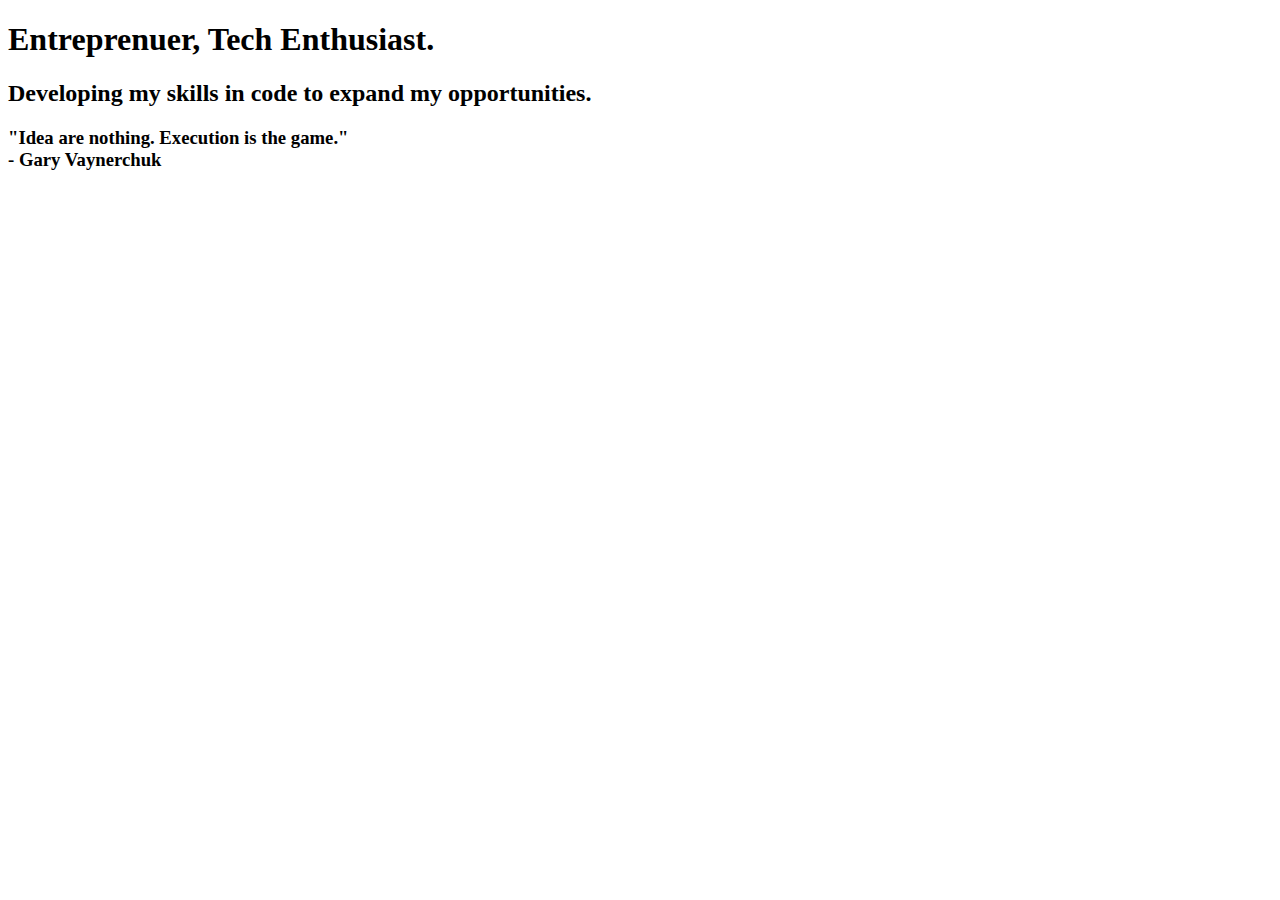
==== index.html @ 05633115 "new update" ====
<!DOCTYPE html>
<html>
<head>
    <meta charset="UTF-8" />
    <title>Home Page</title>
</head>
<body>
    <main>
        <h1>Entreprenuer, Tech Enthusiast.</h1>
        <h2>Developing my skills in code to expand my opportunities.</h2>
        <h3 class="quote">
            "Idea are nothing. Execution is the game."
            <br> 
            - Gary Vaynerchuk
        </h3>
    </main>
</body>
</html>
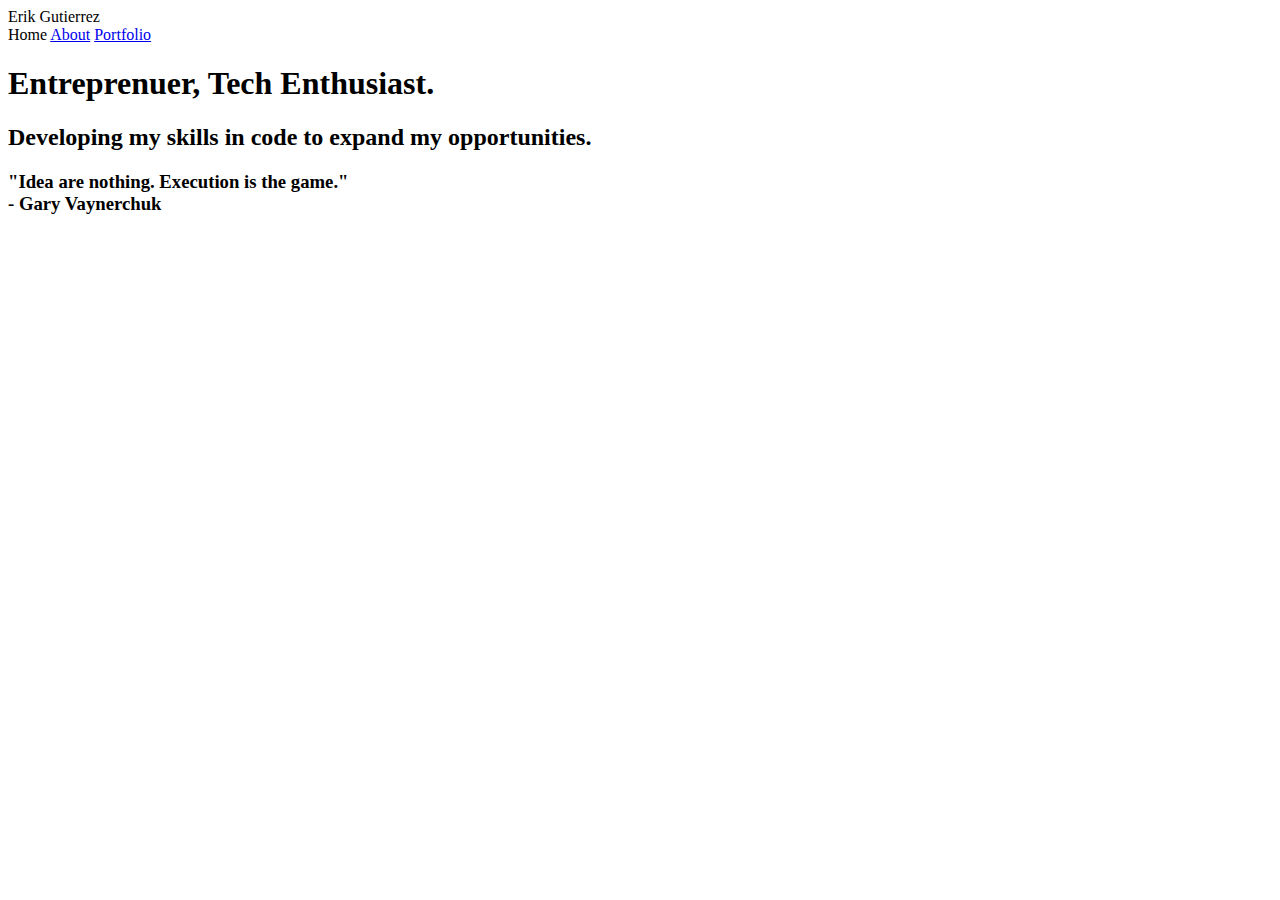
==== commit e1cfbd19: "update to html page" ====
--- a/index.html
+++ b/index.html
@@ -5,6 +5,14 @@
     <title>Home Page</title>
 </head>
 <body>
+    <header>
+        <span class="name">Erik Gutierrez</span>
+        <nav class="links">
+            <a class="active" href="index.html"></a>Home</a>
+            <a href="about.html">About</a>
+            <a href="portfolio.html">Portfolio</a>
+        </nav>
+    </header>
     <main>
         <h1>Entreprenuer, Tech Enthusiast.</h1>
         <h2>Developing my skills in code to expand my opportunities.</h2>
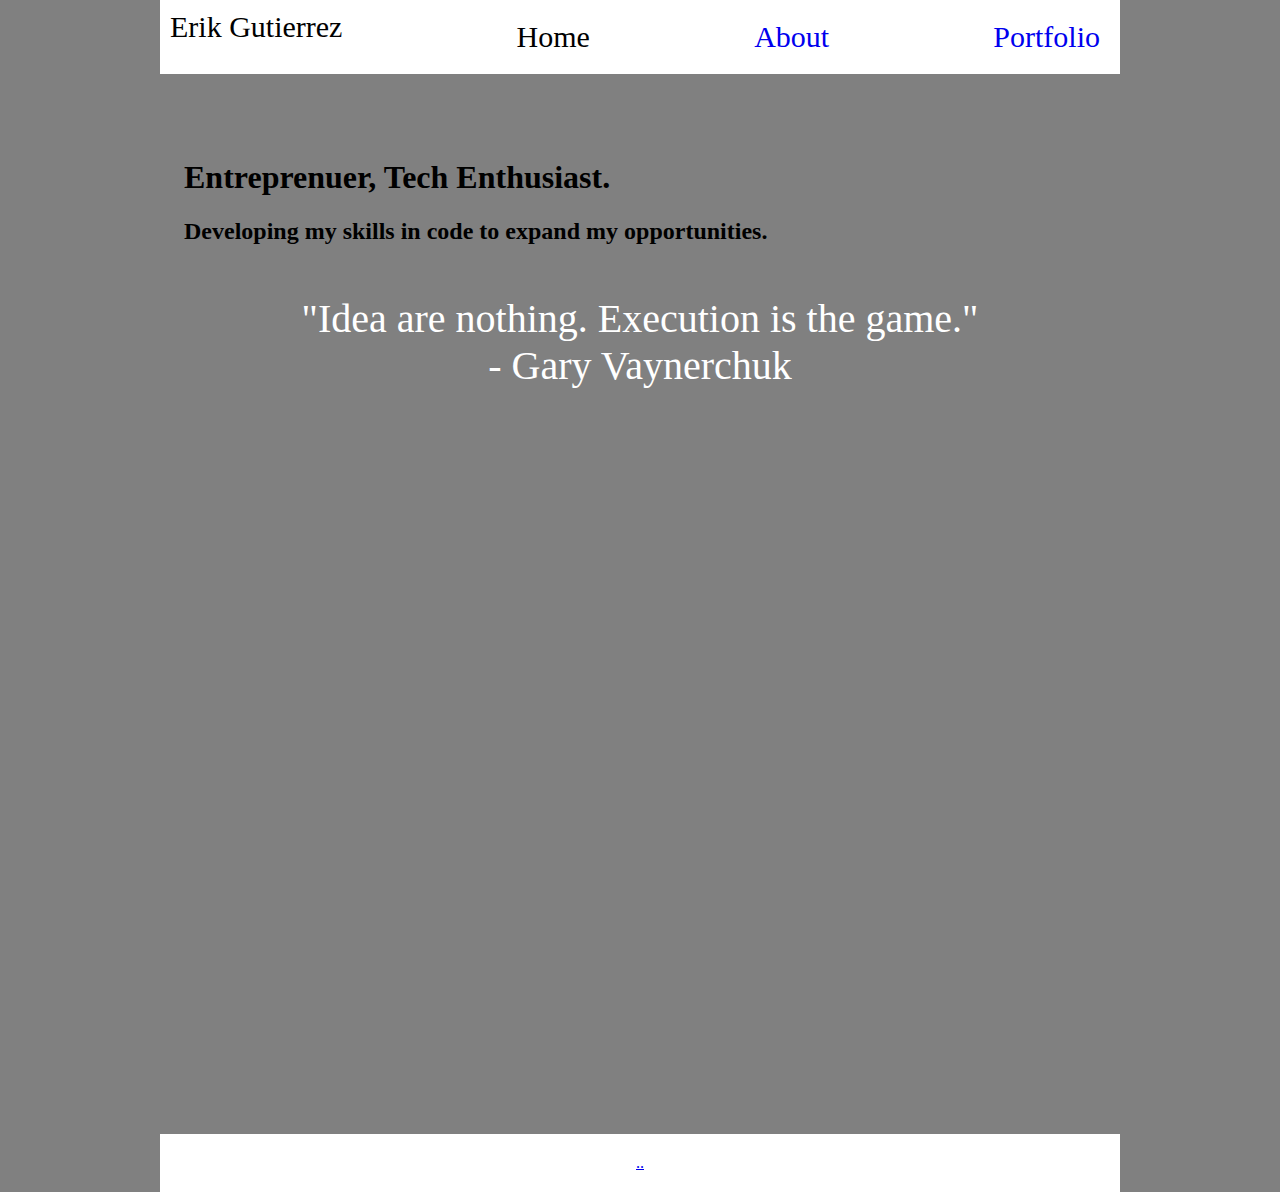
==== commit deb44d41: "updated html and added css file" ====
--- a/index.html
+++ b/index.html
@@ -3,6 +3,7 @@
 <head>
     <meta charset="UTF-8" />
     <title>Home Page</title>
+    <link rel="stylesheet" type="text/css" href="style.css">
 </head>
 <body>
     <header>
@@ -22,5 +23,8 @@
             - Gary Vaynerchuk
         </h3>
     </main>
+    <footer>
+        <a href="https://facebook.com"target="_blank">..</a>
+    </footer>
 </body>
 </html>--- a/style.css
+++ b/style.css
@@ -0,0 +1,66 @@
+.name {
+    float:left;
+    color:black;
+}
+
+body{
+    background-color:grey;
+    max-width: 960px;
+    margin: 0 auto;
+}
+
+header, footer {
+    background-color: white;
+}
+
+Header{
+    font-size: 30px;
+    left: 0;
+    right: 0;
+    padding: 10px;
+}
+
+/*nav styling*/
+
+.links {
+  display: flex;
+  justify-content: space-between;
+  align-items: center;
+  color: #000000;
+  padding: 10px;
+}
+
+.links a{
+    text-decoration: none;
+
+}
+
+
+main{
+min-height: 100vh;
+padding: 64px 24px 96px;
+
+}
+
+
+
+/*footer styling*/
+
+footer{
+    padding: 20px;
+    bottom: 0;
+    left: 0;
+    right: 0;
+    text-align: center;
+}
+
+/*quote*/
+
+.quote {
+    font-family: serif;
+    font-weight: 100;
+    color: white;
+    font-size: 40px;
+    text-align: center;
+    margin-top:50px;
+  }
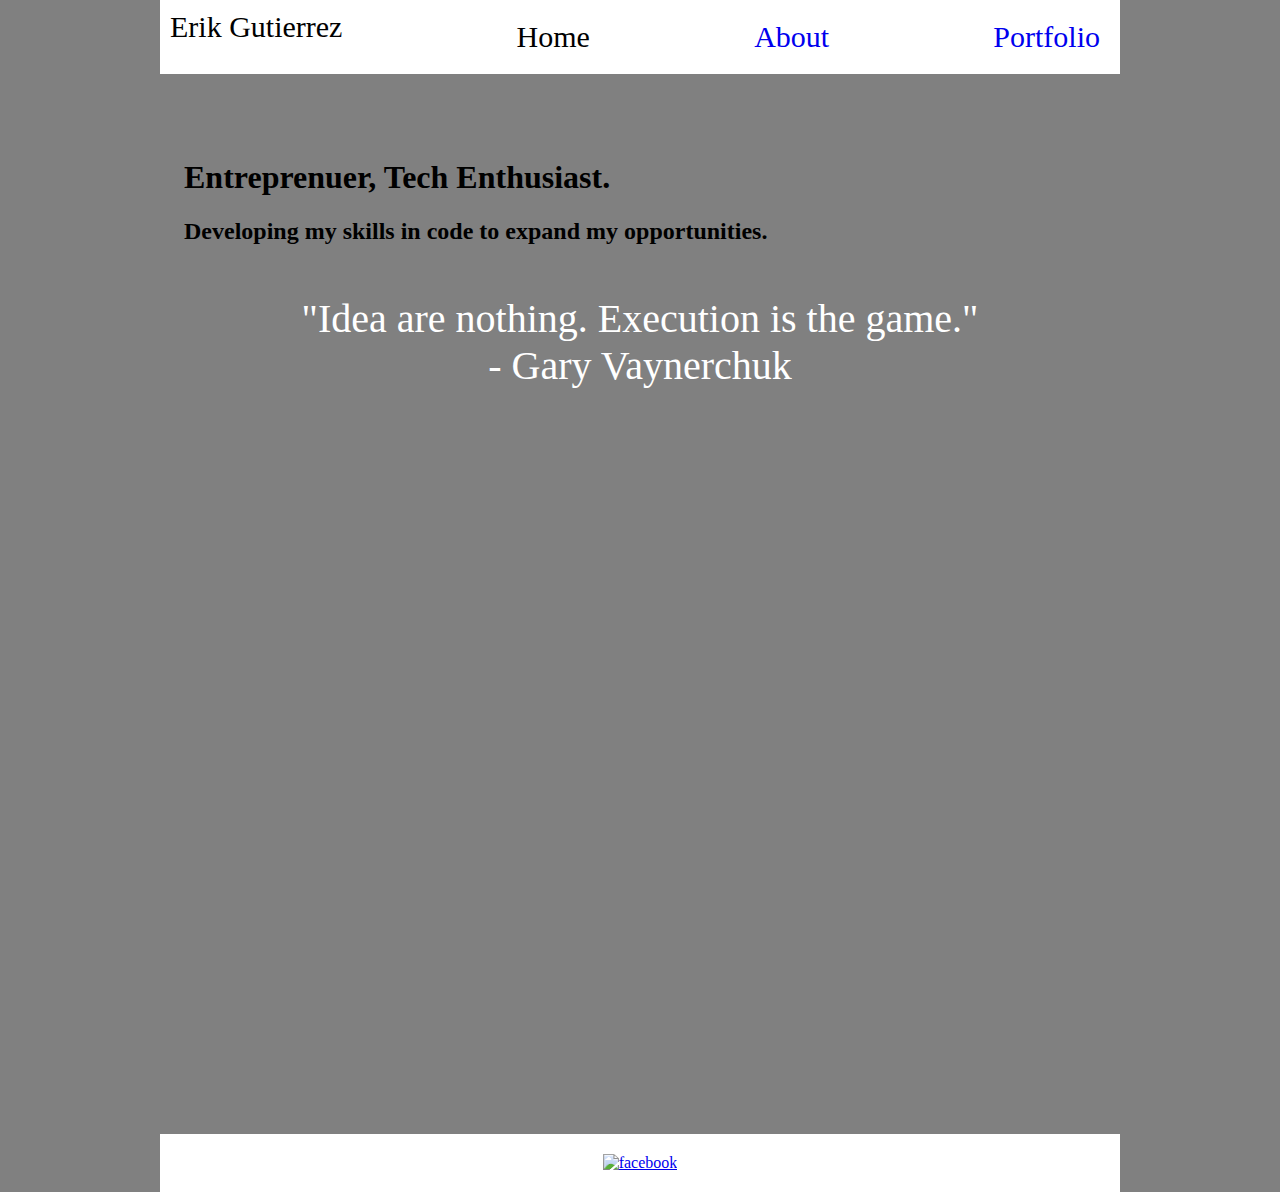
==== commit fe483e0e: "added images" ====
--- a/index.html
+++ b/index.html
@@ -6,6 +6,7 @@
     <link rel="stylesheet" type="text/css" href="style.css">
 </head>
 <body>
+    <script src="hello-world.js"></script>
     <header>
         <span class="name">Erik Gutierrez</span>
         <nav class="links">
@@ -24,7 +25,7 @@
         </h3>
     </main>
     <footer>
-        <a href="https://facebook.com"target="_blank">..</a>
-    </footer>
+        <a href="https://facebook.com"><img src="https://cdn-icons-png.flaticon.com/512/124/124010.png" alt="facebook" width="25"></a>
+     </footer>
 </body>
 </html>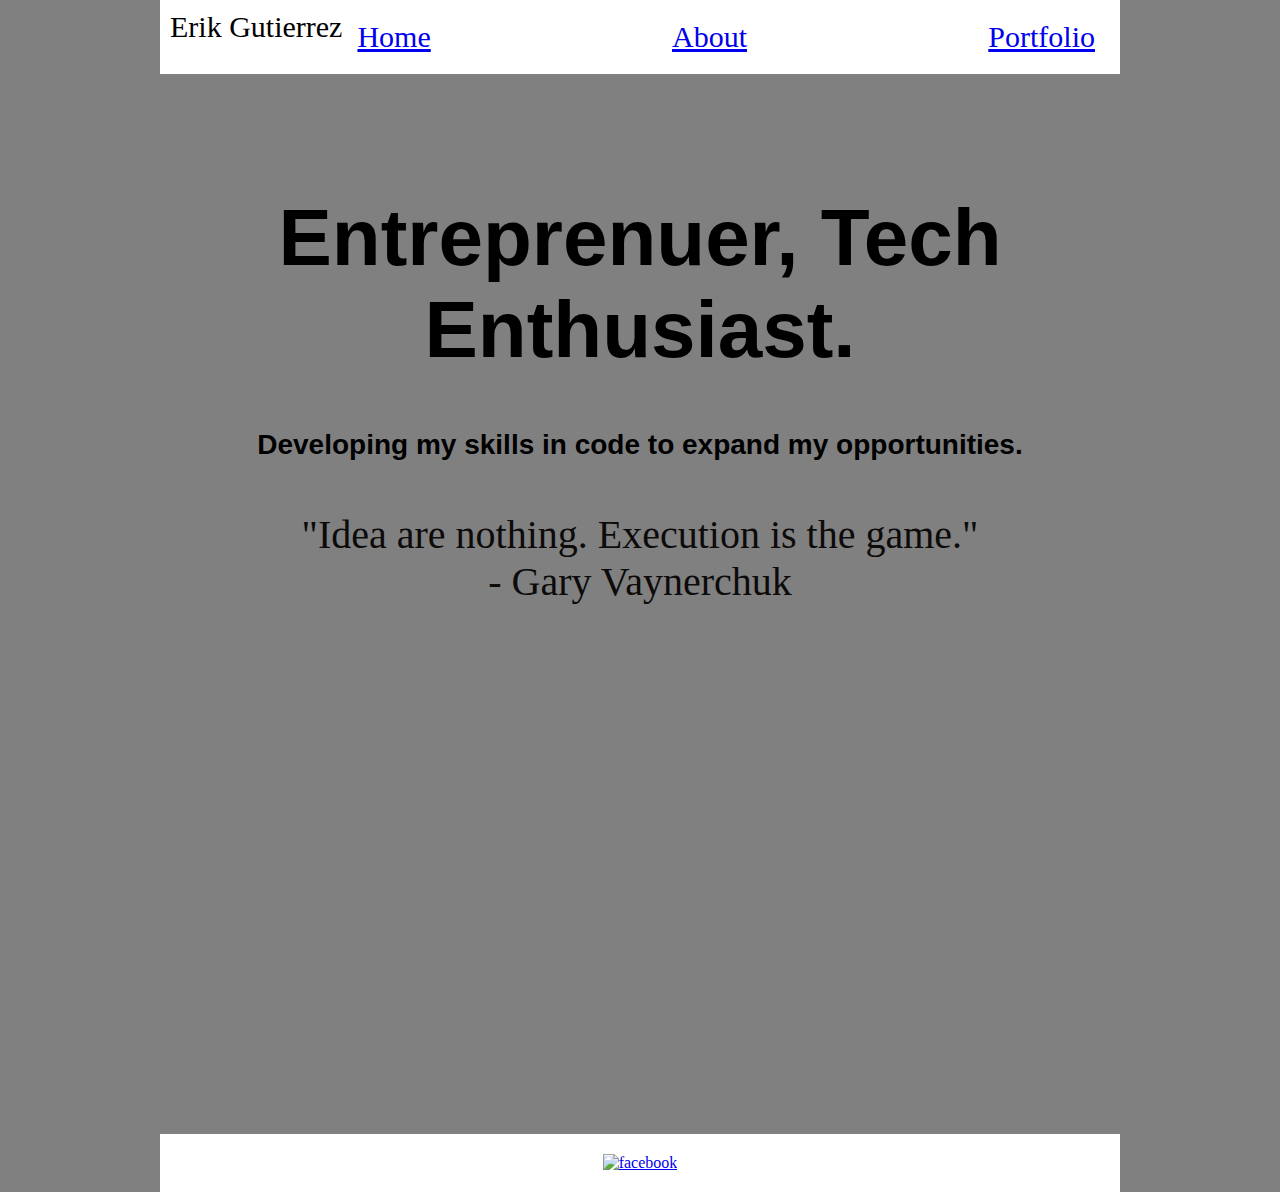
==== commit bfd76a36: "updated css" ====
--- a/index.html
+++ b/index.html
@@ -10,12 +10,13 @@
     <header>
         <span class="name">Erik Gutierrez</span>
         <nav class="links">
-            <a class="active" href="index.html"></a>Home</a>
+            <a class="active" href="index.html">Home</a>
             <a href="about.html">About</a>
             <a href="portfolio.html">Portfolio</a>
         </nav>
     </header>
     <main>
+        <div class="quote">
         <h1>Entreprenuer, Tech Enthusiast.</h1>
         <h2>Developing my skills in code to expand my opportunities.</h2>
         <h3 class="quote">
@@ -23,6 +24,7 @@
             <br> 
             - Gary Vaynerchuk
         </h3>
+        </div>
     </main>
     <footer>
         <a href="https://facebook.com"><img src="https://cdn-icons-png.flaticon.com/512/124/124010.png" alt="facebook" width="25"></a>
--- a/style.css
+++ b/style.css
@@ -1,12 +1,8 @@
+/*Header CSS*/
 .name {
     float:left;
     color:black;
-}
-
-body{
-    background-color:grey;
-    max-width: 960px;
-    margin: 0 auto;
+    font-family:Cambria, Cochin, Georgia, Times, 'Times New Roman', serif
 }
 
 header, footer {
@@ -20,26 +16,55 @@
     padding: 10px;
 }
 
+/*Text CSS*/
+
+p{
+    font-size: 18px;
+    color: rgb(0, 0, 0);
+    line-height: 1.5;
+    font-family: 'Courier New', Courier, monospace;
+}
+
+h2{
+    font-size: 28px;
+    color: rgb(0, 0, 0);
+    font-weight: bold;
+    font-family: 'Franklin Gothic Medium', 'Arial Narrow', Arial, sans-serif;
+}
+
+h1{
+    color: rgb(0, 0, 0);
+    font-family: 'Gill Sans', 'Gill Sans MT', Calibri, 'Trebuchet MS', sans-serif;
+}
+
+/*body css*/
+
+body{
+    background-color:grey;
+    max-width: 960px;
+    margin: 0 auto;
+}
+
+
+main{
+    min-height: 100vh;
+    padding: 64px 24px 96px;
+    }
+
 /*nav styling*/
 
-.links {
+nav {
   display: flex;
-  justify-content: space-between;
-  align-items: center;
+  justify-content:space-between;
+  align-items:end;
   color: #000000;
   padding: 10px;
 }
 
-.links a{
-    text-decoration: none;
-
-}
-
-
-main{
-min-height: 100vh;
-padding: 64px 24px 96px;
-
+nav a{
+    text-decoration: underline;
+    margin-left: 5px;
+    margin-right: 5px;
 }
 
 
@@ -59,8 +84,21 @@
 .quote {
     font-family: serif;
     font-weight: 100;
-    color: white;
+    color: rgb(13, 10, 10);
     font-size: 40px;
     text-align: center;
     margin-top:50px;
   }
+
+
+/*background box*/
+
+.background-box{
+    background-color: #ffffff;
+   padding: 1px;
+}
+
+section{
+    background-color: #ffffff;
+}
+
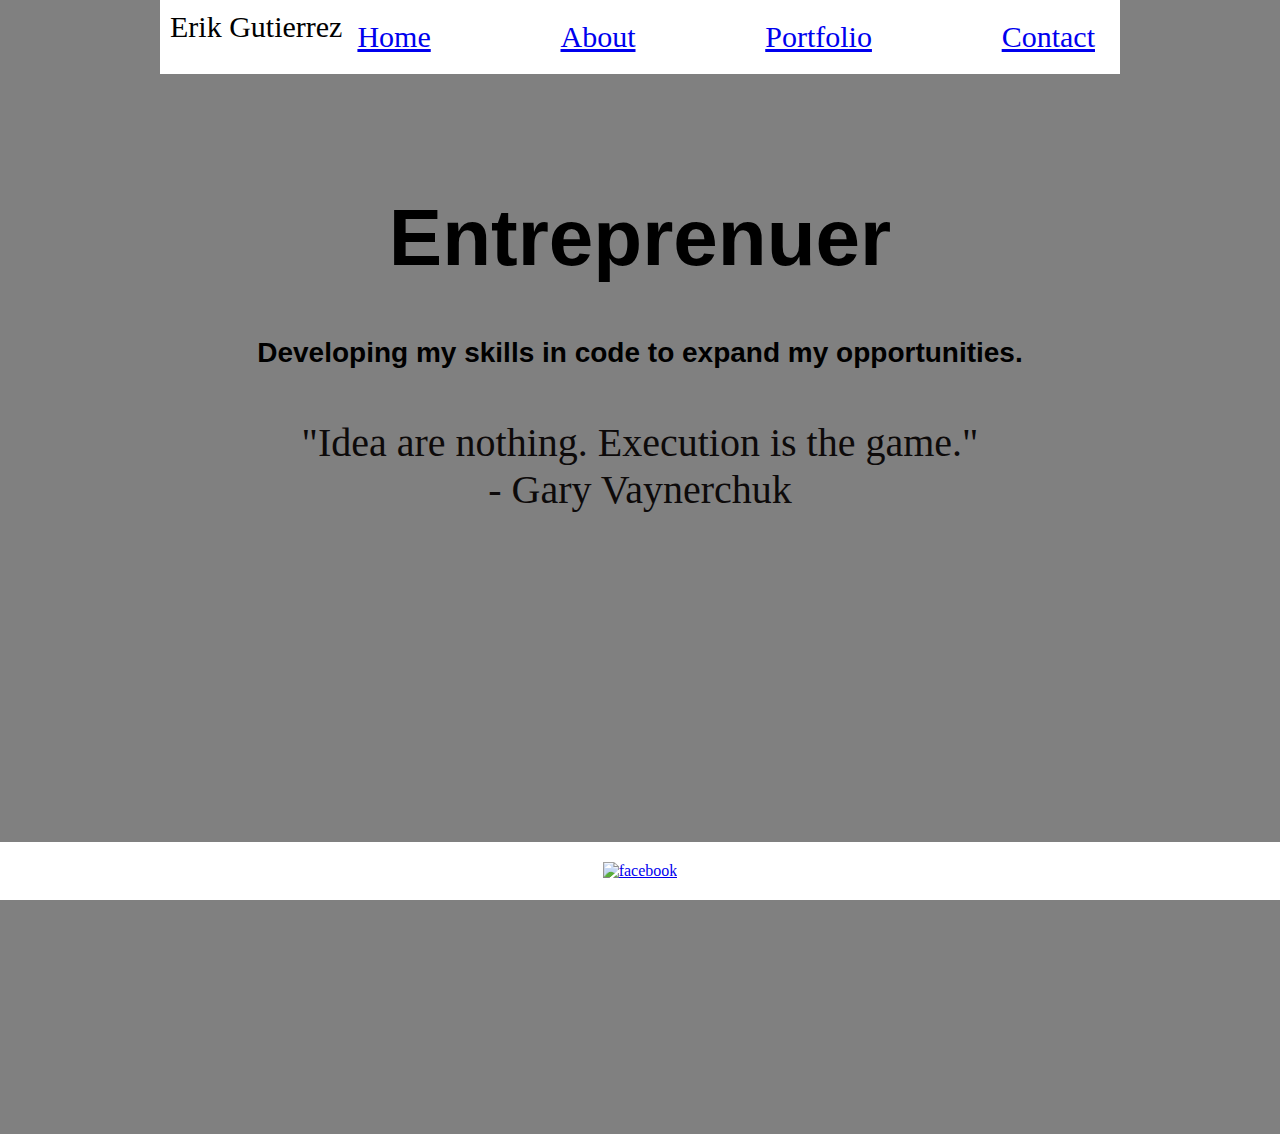
==== commit 5a243ceb: "updated nav bar" ====
--- a/index.html
+++ b/index.html
@@ -13,11 +13,12 @@
             <a class="active" href="index.html">Home</a>
             <a href="about.html">About</a>
             <a href="portfolio.html">Portfolio</a>
+            <a href="contact.html">Contact</a>
         </nav>
     </header>
     <main>
         <div class="quote">
-        <h1>Entreprenuer, Tech Enthusiast.</h1>
+        <h1>Entreprenuer</h1>
         <h2>Developing my skills in code to expand my opportunities.</h2>
         <h3 class="quote">
             "Idea are nothing. Execution is the game."
--- a/style.css
+++ b/style.css
@@ -72,6 +72,7 @@
 /*footer styling*/
 
 footer{
+    position: fixed;
     padding: 20px;
     bottom: 0;
     left: 0;
@@ -102,3 +103,82 @@
     background-color: #ffffff;
 }
 
+
+/*form page css*/
+
+form {
+    max-width: 500px;
+    margin: 0 auto;
+}
+
+label {
+    display: block;
+    margin-bottom: 5px;
+  }
+
+input[type="text"],
+input[type="email"],
+textarea {
+  width: 100%;
+  padding: 10px;
+  border: 1px solid #ccc;
+  border-radius: 4px;
+  box-sizing: border-box;
+  margin-bottom: 20px;
+}
+
+button[type="submit"] {
+    background-color: #4CAF50;
+    color: white;
+    padding: 12px 20px;
+    border: none;
+    border-radius: 4px;
+    cursor: pointer;
+  }
+
+
+button[type="submit"]:hover {
+    background-color: #45a049;
+  }
+
+
+
+  /*media queries styling*/
+
+/* Styles for screens smaller than 600px */
+@media screen and (max-width: 600px) {
+    form {
+      max-width: none;
+    }
+    
+    input[type="text"],
+    input[type="email"],
+    textarea {
+      width: 100%;
+      margin-bottom: 10px;
+    }
+    
+    button[type="submit"] {
+      width: 100%;
+    }
+  }
+  
+  /* Styles for screens larger than 600px */
+  @media screen and (min-width: 601px) {
+    form {
+      max-width: 500px;
+      margin: 0 auto;
+    }
+    
+    input[type="text"],
+    input[type="email"],
+    textarea {
+      width: 100%;
+      margin-bottom: 20px;
+    }
+    
+    button[type="submit"] {
+      width: auto;
+    }
+  }
+  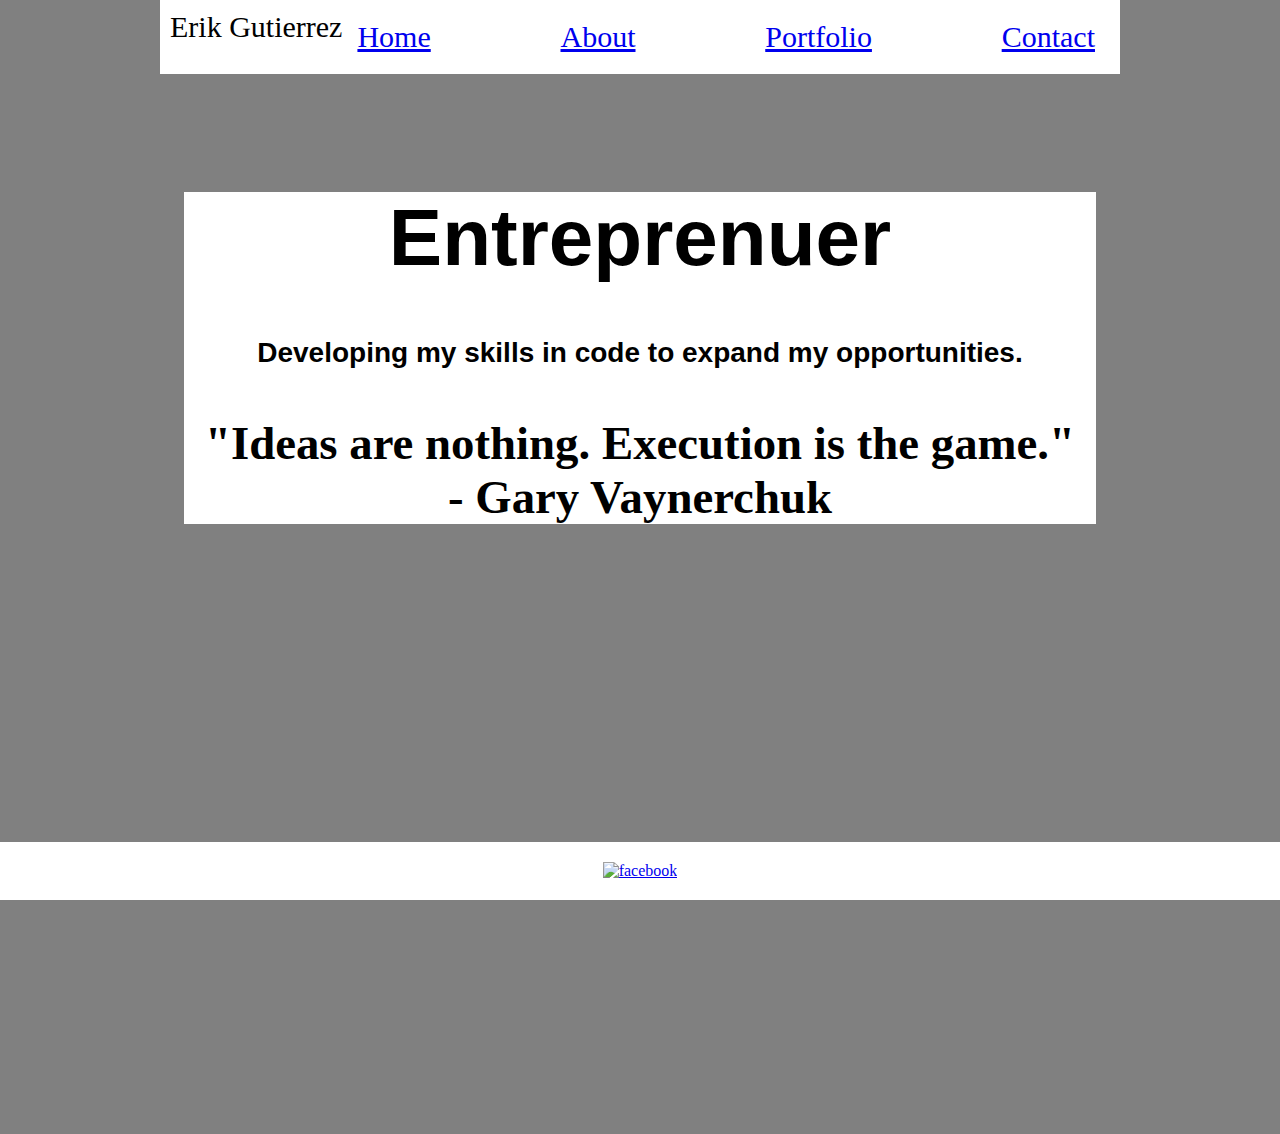
==== commit a458870b: "added transition effect" ====
--- a/index.html
+++ b/index.html
@@ -19,12 +19,9 @@
     <main>
         <div class="quote">
         <h1>Entreprenuer</h1>
-        <h2>Developing my skills in code to expand my opportunities.</h2>
-        <h3 class="quote">
-            "Idea are nothing. Execution is the game."
-            <br> 
-            - Gary Vaynerchuk
-        </h3>
+        <h2>Developing my skills in code to expand my opportunities.<h2>
+        <h3>"Ideas are nothing. Execution is the game."<br>
+            - Gary Vaynerchuk</h3>
         </div>
     </main>
     <footer>
--- a/style.css
+++ b/style.css
@@ -85,12 +85,18 @@
 .quote {
     font-family: serif;
     font-weight: 100;
-    color: rgb(13, 10, 10);
+    color: rgb(0, 0, 0);
     font-size: 40px;
     text-align: center;
     margin-top:50px;
+
+    background-color: rgb(255, 255, 255);
+    transition: background-color 1s ease-in-out;
+}
+
+div:hover {
+    background-color: #85bb65;
   }
-
 
 /*background box*/
 
@@ -181,4 +187,7 @@
       width: auto;
     }
   }
+
+
+  /*END media queries styling*/
   